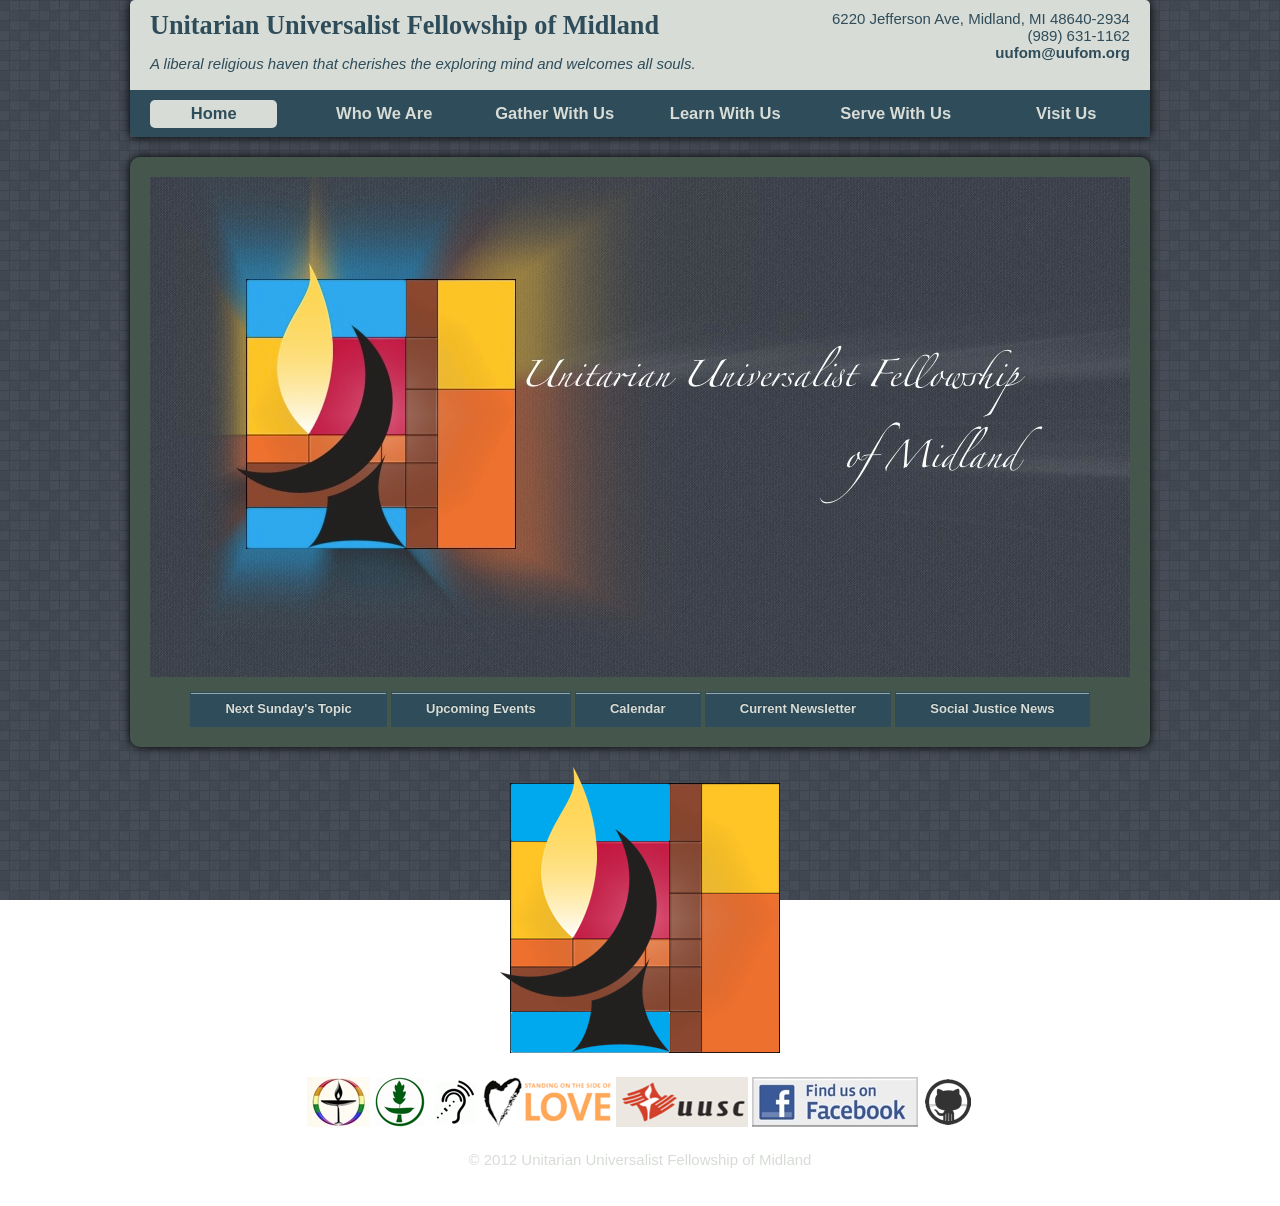
==== port/index.html @ 03acd60a "Ripped and converted to one-page site" ====
<!DOCTYPE html>
<!-- paulirish.com/2008/conditional-stylesheets-vs-css-hacks-answer-neither/ -->
<!--[if lt IE 7]> <html class="no-js lt-ie9 lt-ie8 lt-ie7" lang="en"> <![endif]-->
<!--[if IE 7]>    <html class="no-js lt-ie9 lt-ie8" lang="en"> <![endif]-->
<!--[if IE 8]>    <html class="no-js lt-ie9" lang="en"> <![endif]-->
<!--[if gt IE 8]><!--> <html lang="en"> <!--<![endif]-->
<head>
<meta charset='utf-8'>
<meta content='width=device-width' name='viewport'>
<meta content='black' name='apple-mobile-web-app-status-bar-style'>
<link href='apple-touch-icon.png' rel='apple-touch-icon'>
<link href='favicon.ico' rel='icon' type='image/ico'>
<link href="assets/application-6a38b1c3469de71d9b9dd0ee02c7af19.css" media="screen" rel="stylesheet" type="text/css" />
<meta content="authenticity_token" name="csrf-param" />
<meta content="EozUBQ9oKenYbsnqN1LlSS9lrPrXBaMMVG5ecnbb0dU=" name="csrf-token" />
<!--[if lt IE 9]>
<link href="/assets/ie-0b277492db311f9cf01be322e5eb4007.css" media="screen" rel="stylesheet" type="text/css" />
<script src="http://html5shiv.googlecode.com/svn/trunk/html5.js" type="text/javascript"></script>
<![endif]-->
<!--[if IE]>
<style>
  /*<![CDATA[*/
    .timer { display: none !important; }
      div.caption { background:transparent; filter:progid:DXImageTransform.Microsoft.gradient(startColorstr=#99000000,endColorstr=#99000000);zoom: 1; }
  /*]]>*/
</style>
<![endif]-->
</head>
<body>
<div class='container shadowed'>
<div class='row header'>
<div class='seven columns left-justified'>
<h1>Unitarian Universalist Fellowship of Midland</h1>
<p><em>A liberal religious haven that cherishes the exploring mind and
welcomes all souls.</em></p>
</div>
<div class='five columns right-justified'>
<p>6220 Jefferson Ave, Midland, MI 48640-2934<br>
(989) 631-1162<br>
<a href="mailto:uufom@uufom.org">uufom@uufom.org</a></p>
</div>
</div>
<div class='row navigation'>
<div class='two columns active' id='main-cell'>
<a href='index.html#' id='main'>Home</a>
</div>
<div class='two columns' id='who-we-are-cell'>
<a href='index.html#' id='who-we-are'>Who We Are</a>
</div>
<div class='two columns' id='gather-with-us-cell'>
<a href='index.html#' id='gather-with-us'>Gather With Us</a>
</div>
<div class='two columns' id='learn-with-us-cell'>
<a href='index.html#' id='learn-with-us'>Learn With Us</a>
</div>
<div class='two columns' id='serve-with-us-cell'>
<a href='index.html#' id='serve-with-us'>Serve With Us</a>
</div>
<div class='two columns' id='visit-us-cell'>
<a href='index.html#' id='visit-us'>Visit Us</a>
</div>
</div>
</div>

<div class='container wrapper' id='main-section'>
<div class='row'>
<div class='twelve columns'>
<div id='featured'>
<img alt='uufom' src='assets/logo-creedo.jpg'>
<img alt='Gather With Us' data-caption='#gather-caption' src='assets/gather.jpg'>
<img alt='Learn With Us' data-caption='#learn-caption' src='assets/learn.jpg'>
<img alt='chalice' src='assets/chalice-scrolling.jpg'>
<img alt='Serve With Us' data-caption='#serve-caption' src='assets/serve.jpg'>
<img alt='Visit Us' data-caption='#visit-caption' src='assets/visit.jpg'>
</div>
<span class='orbit-caption' id='gather-caption'>
<p>Unitarian Universalist congregations are places where we gather to
nurture our spirits, celebrate the passage of major life events, and
build spiritual communities of support and friendship.</p>
</span>
<span class='orbit-caption' id='learn-caption'>
<p>The great end in religious instruction is not to stamp our minds
irresistibly on the young, but to stir up their own; not to make
them see with our eyes, but to look inquiringly and steadily with
their own. <em>-- William Ellery Channing</em></p>
</span>
<span class='orbit-caption' id='serve-caption'>
<p>Unitarian Universalists work within congregations to live their
principles of support, acceptance, and social responsibility.
Unitarian Universalists also reach out to the larger community and
the world to promote human rights and social justice.</p>
</span>
<span class='orbit-caption' id='visit-caption'>
<p>Unitarian Universalist congregations welcome everyone seeking
truth and meaning in their lives. We welcome everyone to visit and
experience our community of love and belief.</p>
</span>
<div class='links'>
<a href="index.html#" class="nice medium custom button" data-reveal-id="next-sunday-modal">Next Sunday&#x27;s Topic</a>
<a href="index.html#" class="nice medium custom button" data-reveal-id="upcoming-events-modal">Upcoming Events</a>
<a href="calendars" class="nice medium custom button">Calendar</a>
<a href="newsletters" class="nice medium custom button">Current Newsletter</a>
<a href="social_justice_newsletters" class="nice medium custom button">Social Justice News</a>
</div>
</div>
</div>
<div class='reveal-modal centered' id='next-sunday-modal'>
<h1>Next Sunday's Topic</h1>
</div>
<div class='reveal-modal centered' id='upcoming-events-modal'>
<h1>Upcoming Events</h1>
</div>

</div>
<div class='container wrapper' id='who-we-are-section'>
<div class='row'>
<div class='twelve columns'>
<h1>Who We Are</h1>

<p>Unitarian Universalism is a liberal religion that celebrates diversity
of belief, the value of personal religious experience, and the inherent
worth and dignity of every person.</p>
</div>
</div>
<div class='row'>
<div class='three columns'>
<dl class='tabs nice contained mobile vertical'>
<dd><a href="index.html#about-us" class="active">About Us</a></dd>
<dd><a href="index.html#our-seven-principles">Our Seven Principles</a></dd>
<dd><a href="index.html#our-minister">Our Minister</a></dd>
<dd><a href="index.html#our-mission">Our Mission</a></dd>
<dd><a href="index.html#our-core-values">Our Core Values</a></dd>
</dl>
</div>
<div class='nine columns'>
<ul class='tabs-content nice contained mobile'>
<li class='active' id='about-usTab'>
<div class='container'>
<div class='row'>
<div class='eight columns'>
<p>As Unitarian Universalists, we keep our minds open regarding the religious
questions with which people have always struggled. We believe that personal
experience, conscience, and reason should be the final authorities
in religion. In the end religious authority lies not in a book,
person, or institution, but in ourselves. Ours is a free faith, so
we will not ask anyone to subscribe to a creed.</p>

<p>We believe that human understanding of life and death, the world,
and its mysteries is never final. We celebrate unfolding truths
known to teachers, prophets, and sages throughout the ages. We
affirm the worth of all women and men and believe people should be
encouraged to think for themselves. We know people differ in their
opinions and lifestyles, and that these differences should be
honored.</p>

<p>We seek to act as a moral force in the world, believing that
ethical living is the supreme witness of religion. The ‘here and
now’ and the effects our actions will have on future generations
deeply concern us. We know that our relationships with one another,
with diverse peoples, races, and nations should be governed by
justice, equity, and compassion.</p>
</div>
<div class='four columns'>
<ul class='polaroids'>
<li>
<a href='index.html#' title=''>
<img alt='' src='assets/sign.jpg'>
</a>
</li>
</ul>
</div>
</div>
</div>
</li>
<li id='our-seven-principlesTab'>
<p>There are seven principles which Unitarian Universalist&#39;s affirm
and promote:</p>

<ul>
<li>The inherent worth and dignity of every person;</li>
<li>Justice, equity and compassion in human relations;</li>
<li>Acceptance of one another and encouragement to spiritual growth in our congregations;</li>
<li>A free and responsible search for truth and meaning;</li>
<li>The right of conscience and the use of the democratic process within our congregations and in society at large;</li>
<li>The goal of world community with peace, liberty, and justice for all;</li>
<li>Respect for the interdependent web of all existence of which we are a part.</li>
</ul>
</li>
<li id='our-ministerTab'>
<div class='container'>
<div class='row'>
<div class='eight columns'>
<p>Greetings! Let me extend to you the warmest welcome of the
Unitarian Universalist Fellowship of Midland, serving Midland, Bay
City, Saginaw, and surrounding Tri-City region. Midland is known as
‘The City of Modern Explorers,’ and we proudly represent the
progressive religious spectrum exploring the farthest reaches of
spirituality, community building, and justice seeking.</p>

<p>I was called in May 2011 and began serving as settled Minister of
this Fellowship in August 2011. My call to the ministry developed
over many years of lay leadership, serving as a youth advisor,
writing religious education curricula, and teaching Sunday school
classes at all age levels. I graduated with a Master of Divinity
from the Meadville Lombard Theological School in Chicago in 2010
after a long career in higher education administration at the
University of Pittsburgh. I completed my ministerial internship at
the Unitarian Universalist Congregation at Shelter Rock in
Manhasset NY after serving as part-time Student Minister at the
First Unitarian Church of Pittsburgh for two years.</p>

<p>Theologically, I hold the ideas of great teachers and religious
movements in high regard, including the Beatitudes of Jesus, the
Analects of Kung Fu Tse, the Five Pillars of Islam, and the
Eight-Fold Path of Buddhism. I am mystical humanist and religious
atheist, and see Unitarian Universalism as the one religion that
treasures the search for truth, defends the tools for searching,
and holds dear the seeker and the universe that is our laboratory.</p>

<p>I am also the author of the blog, <a href="http://uujeff.blogspot.com">uujeff’s muse kennel and
pizzatorium</a>, an interactive journal of reflection on the Unitarian
Universalist ministry, life…and pizza. Please feel free to visit
and share your thoughts.</p>

<p>If you would like to contact me directly, feel free to email me at
<a href="mailto:uurevjeff@gmail.com">uurevjeff@gmail.com</a>.</p>
<a href="http://youtu.be/6rbveelu7JQ" class="nice large custom button" target="_blank">Watch one of Jeff&#x27;s Sermons</a>
</div>
<div class='four columns'>
<ul class='polaroids'>
<li>
<a href='http://uujeff.blogspot.com' title=''>
<img alt='Jeff Liebmann' src='assets/jeff.jpg'>
</a>
</li>
</ul>
</div>
</div>
</div>
</li>
<li id='our-missionTab'>
<p>We are a multigenerational, liberal religious community in the
Tri-City region. We offer a beacon to the religious seeker,
supporting and nurturing the individual and collective pursuit of
spiritual fulfillment.</p>

<p>To achieve this mission, we:</p>

<ul>
<li>  Empower members, friends, and the surrounding community to think freely, live ethically, and grow spiritually through lifelong learning, as we explore our values, live the principles of Unitarian Universalism, and search for truth and meaning.</li>
<li>  Assemble in supportive and beloved community, sharing life’s joys and sorrows, and embracing all of our wondrous diversity.</li>
<li>  Gather for stimulating worship experiences and rites of passage that inspire and provide opportunities to examine, clarify, and strengthen our personal value systems.</li>
<li>  Create a more just, peaceful and sustainable world through our words of influence, constructive deeds, and engaging love.</li>
</ul>
</li>
<li id='our-core-valuesTab'>
<p>The Unitarian Universalist Fellowship of Midland is a unique
religious community – one that makes a difference in Midland and
beyond. Our Core Values define us, guide us and ensure that
everything we do is aligned with our vision. </p>

<p><strong>WE LOVE:</strong> &quot;I came looking for friendship and found a loving
community.&quot;  </p>

<p><strong>WE INSPIRE:</strong> &quot;I came questioning and I found an unfolding path of
spiritual growth and deeper meaning.&quot;  </p>

<p><strong>WE TRANSFORM:</strong> &quot;I came searching for religious education for my
children and found a place where they are nurtured, encouraged to
question, learn and act upon their beliefs – and so was I.&quot;  </p>

<p><strong>WE KINDLE HOPE:</strong> &quot;I wanted to make a difference and discovered ways
to change the world by engaging with love.&quot;</p>
</li>
</ul>
</div>
</div>

</div>
<div class='container wrapper' id='gather-with-us-section'>
<div class='row'>
<div class='twelve columns'>
<h1>Gather With Us</h1>

<p>Unitarian Universalist congregations are places where we gather to
nurture our spirits, celebrate the passage of major life events, and
build spiritual communities of support and friendship.</p>
</div>
</div>
<div class='row'>
<div class='three columns'>
<dl class='tabs nice contained mobile vertical'>
<dd><a href="index.html#the-sunday-worship-experience" class="active">The Sunday Worship Experience</a></dd>
<dd><a href="index.html#small-group-ministry">Small Group Ministry</a></dd>
<dd><a href="index.html#rites-of-passage">Rites of Passage</a></dd>
<dd><a href="index.html#social-activities">Social Activities</a></dd>
</dl>
</div>
<div class='nine columns'>
<ul class='tabs-content nice contained mobile'>
<li class='active' id='the-sunday-worship-experienceTab'>
<div class='container'>
<div class='row'>
<div class='eight columns'>
<p>We offer worship services every Sunday morning that are diverse in
focus and often form. Our minister speaks three Sundays each month.
Other Sundays may feature inspirational and spiritual services by
visiting ministers, guest speakers, members, and friends. Sermons
are a central element in Unitarian Universalist worship and may
address mystical, political, ethical, or historical topics. Often a
minister’s personal testimony will help members of the congregation
reflect honestly on their own lives.</p>

<p>Occasionally a sacramental expression - the Flower Communion in
June, a child’s dedication, or the invitation to share personal
statements - enhance our services. These special ceremonies serve
to bind us to traditions, to the generations, and to holy ideals.</p>

<p>We believe in the value of an intergenerational society and invite
our young people of all ages to participate in at least a portion
of every Sunday morning service. Child care is provided for
infants. Members and guests gather together for coffee, continued
discussion, and fellowship following the program. Our choir, sings
for at least two Sundays each month.</p>
</div>
<div class='four columns'>
<ul class='polaroids'>
<li>
<a href='index.html#' title=''>
<img alt='' src='assets/chalice.jpg'>
</a>
</li>
</ul>
</div>
</div>
</div>
</li>
<li id='small-group-ministryTab'>
<div class='container'>
<div class='row'>
<div class='eight columns'>
<p><strong>Covenant Groups</strong> nurture individuals and strengthen connections of
our members. When someone comes to a new place, it can be hard to
find friends and establish connections in the larger congregation.
Covenant Groups are smaller, more personal gatherings of members
and friends of our Fellowship. This supportive atmosphere of helps
us provide the warmth of friendship in a diverse community
committed to our Unitarian Universalist principles and encouraged
by our religious heritage. We engage actively in each other’s lives
by celebrating life’s triumphs and supporting each other in times
of challenge or need.</p>

<p>The questions and topics discussed at each Covenant Group meeting
also provide inclusive social, spiritual, and intellectual
activities for all ages, stimulating the heart and mind with
uplifting experiences, challenging issues, and exciting ideas. We
explore many diverse topics at our meetings such as friendship,
success, forgiveness, failure, what we believe and where we are
headed. Group members often choose the topics themselves. Also,
each Covenant Group completes an annual service project. This
demonstrates our Unitarian Universalist principles and provides a
voice allowing others to learn about them, while serving the needs
of the larger community.</p>

<p>The <strong>Ancient Shores Covenant of Unitarian Universalist Pagans</strong> meets
the third Sunday of each month at 12:15 p.m. at the Fellowship for
discussion of various topics related to Earth-Centered
Spirituality. Our mission is to provide opportunities for the
exploration and development of Earth-Based and Pagan spirituality.
We honor the gifts brought by all who participate of every age and
background, placing no one path before any other.</p>
</div>
<div class='four columns'>
<ul class='polaroids'>
<li>
<a href='index.html#' title=''>
<img alt='' src='assets/shells.jpg'>
</a>
</li>
</ul>
</div>
</div>
</div>
</li>
<li id='rites-of-passageTab'>
<div class='container'>
<div class='row'>
<div class='eight columns'>
<p>If you are seeking a place to join together in wedding or union, to
celebrate a birth, or remember the passing of a loved one, welcome!</p>

<p>Whatever your situation, walk of life, religion, sexual
orientation, or gender, we are honored to walk beside you in this
meaningful journey and hope to assist you with this observance of
life and love. People are often drawn to Unitarian Universalist
congregations for rites of passage for a number of reasons. Perhaps
you are not actively religious, but seek a more meaningful ceremony
than a civil one. You may be searching for a service than
recognizes and respects different religious traditions. You need
not be a member of the Fellowship to request these services,
although you may want to attend a service or otherwise familiarize
yourself with our history and traditions.</p>

<p>Our minister, Rev. Jeff Liebmann, will meet with you to design a
ceremony unique to your wishes. He can share with you a wide range
of options for your ceremony. Our Fellowship also welcomes leaders
from other faiths to attend and assist with the ceremony. Rev.
Liebmann can also answer your questions about building use fees and
rules, as well as and the fees for his services either at the
Fellowship or at a site of your choice.</p>
</div>
<div class='four columns'>
<ul class='polaroids'>
<li>
<a href='index.html#' title=''>
<img alt='Naming Ceremony' src='assets/naming-ceremony.jpg'>
</a>
</li>
</ul>
</div>
</div>
</div>
</li>
<li id='social-activitiesTab'>
<div class='container'>
<div class='row'>
<div class='eight columns'>
<p>We love to get together! Whether for an informal sharing food or
for the big annual Serendipity Auction extravaganza, we enjoy
coming together in fellowship at the Fellowship.</p>

<p>The <strong>Seekin’ Beacon Coffee House</strong> assembles on the first Saturday of
each month from 7:00 to 9:00 p.m.. Come and enjoy entertainment,
coffee, and conversation. Each month, the entertainment will be
different – from music to poetry to all open microphone
contributions.</p>

<p>Players gather for <strong>Game Night</strong> on the third Saturday of each month
at 6:00 p.m. for a potluck dinner and card, board, and other games
people bring to share. Everyone of any age is welcome to come and
enjoy great food and fun games.</p>
</div>
<div class='four columns'>
<ul class='polaroids'>
<li>
<a href='index.html#' title=''>
<img alt='Choir' src='assets/choir.jpg'>
</a>
</li>
</ul>
</div>
</div>
</div>
</li>
</ul>
</div>
</div>

</div>
<div class='container wrapper' id='learn-with-us-section'>
<div class='row'>
<div class='twelve columns'>
<h1>Learn With Us</h1>

<blockquote>
<p>The great end in religious instruction, whether in the Sunday-school or
family, is, not to stamp our minds irresistibly on the young, but to
stir up their own; not to make them see with our eyes, but to look
inquiringly and steadily with their own.</p>
</blockquote>

<p><em>William Ellery Channing</em></p>
</div>
</div>
<div class='row'>
<div class='three columns'>
<dl class='tabs nice contained mobile vertical'>
<dd><a href="index.html#children" class="active">Children</a></dd>
<dd><a href="index.html#teens">Teens</a></dd>
<dd><a href="index.html#adults">Adults</a></dd>
</dl>
</div>
<div class='nine columns'>
<ul class='tabs-content nice contained mobile'>
<li class='active' id='childrenTab'>
<div class='container'>
<div class='row'>
<div class='eight columns'>
<p>For our children and youth’s religious education program, we envision
a welcoming, safe, and exciting environment in which young people
develop a rooted Unitarian Universalist identity and sense of
community along with a personally meaningful, vibrant spirituality.</p>

<p>Our mission is to engage children and youth in fun and meaningful
activities that help them develop a positive religious identity, an
ethical approach to life, a personal spirituality, skills to live in
a world of religious diversity, and a sense of interconnectedness
with all people and the entire universe.</p>

<p>Our children learn:</p>

<ul>
<li>about their rich Unitarian Universalist heritage and its traditions;</li>
<li>about people and groups of people who have devoted their lives to
noble causes;</li>
<li>that they are unique, precious individuals;</li>
<li>that it is okay to ask questions and to think for themselves;</li>
<li>compassion and respect for all people, regardless of race,
religion, sexual orientation, or culture;</li>
<li>skills for living in community with others;</li>
<li>that the natural world is full of marvel and mystery;</li>
<li>to think critically about religious ideas and ethical decisions;
and</li>
<li>to work for peace, social justice, and eco-justice in our world.</li>
</ul>
</div>
<div class='four columns'>
<ul class='polaroids'>
<li>
<a href='index.html#' title=''>
<img alt='' src='assets/kids.jpg'>
</a>
</li>
</ul>
</div>
</div>
</div>
</li>
<li id='teensTab'>
<div class='container'>
<div class='row'>
<div class='eight columns'>
<p>Students in 7th-12th grades have opportunities to meet outside of
Sunday morning for the purposes of building spiritual community,
leadership development, outreach to the region, and involvement in
the Heartland District of the Unitarian Universalist Association,
including attending weekend youth conferences in the four-state area
of the District (Indiana, Kentucky, Michigan, and Ohio). The Youth
Group meets regularly with our minister, Rev. Jeff Liebmann, who has
many years of experience in ministry with youth and is credentialed
in Youth Spirituality through the Unitarian Universalist
Association’s Office of Youth and Young Adults.</p>

<p>The <strong>Coming of Age</strong> program for seventh and eighth graders is a rite of
passage that recognizes the transition out of childhood. We recognize
that, while our youth are not yet adults, they have reached the stage
of development where they are thinking and reasoning for themselves,
and our part is to facilitate the continuing formation of their
religious identity within a Unitarian Universalist framework. The
program has four major areas of emphasis: Mentored Learning,
Community Service, UU Identity, and Writing an Affirmation Statement.
Highlights of the year are a field trip at the end of the school year
(for which the group fundraises throughout the program), the Coming
of Age Sunday service, and the ceremonial dinner the night before.</p>

<p>The <a href="http://www.uua.org/re/owl/">Our Whole Lives</a> curricula alternate years with Coming of Age and
are based on a philosophy of comprehensive sexuality education
designed to help youth make informed and responsible decisions about
their sexual behavior. It equips them with accurate, age-appropriate
information in six subject areas: human development, relationships,
personal skills, sexual behavior, sexual health, and society and
culture. Grounded in a holistic view of sexuality, the program helps
youth clarify their values, build skills, and understand the
physical, spiritual, emotional, social, and political aspects of
sexuality. It promotes sexual and emotional health in our communities
and fosters meaningful dialogue among peers, partners, families, and
friends. The curricula’s approach speaks to the needs of today’s
youth and helps prepare them for a meaningful tomorrow. The program
is taught by specially trained facilitators. Parent orientation is
included.</p>
</div>
<div class='four columns'>
<ul class='polaroids'>
<li>
<a href='index.html#' title=''>
<img alt='' src='assets/float.jpg'>
</a>
</li>
</ul>
</div>
</div>
</div>
</li>
<li id='adultsTab'>
<div class='container'>
<div class='row'>
<div class='eight columns'>
<p>We offer a wide range of adult enrichment opportunities during the
week, from one-time information discussions, to multi-session classes
on subjects of theology, ethics, and social justice, as well as basic
introductions to Unitarian Universalism.</p>

<p><strong>Sunday Forum</strong> meets some Sunday mornings from 9:15 to 10:15 a.m.
This is a discussion group open to anyone on a drop-in basis. No
sign-up is required. Topics range from social issues and advocacy
efforts to self-help and health. The Sunday Forum may feature a local
expert or work as an open discussion facilitated by a member
interested in the particular subject.</p>

<p>The <strong>New UU Program</strong> offers a three-session introduction to
Unitarian Universalism and to our Fellowship. The program is designed
for new members, for those who may be thinking about becoming
members, or those who are just interested in learning more about us.
Often, becoming part of a church community is a slow, random affair,
fraught with moments of loneliness and uncertainty. This program is
designed to capitalize on the energy and excitement new members bring
to our congregations and to reduce the moment of awkwardness new
members may feel as they begin to become actively involved in church
life.</p>

<p><strong>Adult Enrichment</strong> may include traditional Unitarian
Universalist curricula, such as <em>Our Chosen Faith</em>, or <em>Building Your
Own Theology</em>. Classes may also include instruction on everything from
Tai Chi to ethical eating.</p>
</div>
<div class='four columns'>
<ul class='polaroids'>
<li>
<a href='index.html#' title=''>
<img alt='' src='assets/adults.jpg'>
</a>
</li>
</ul>
</div>
</div>
</div>
</li>
</ul>
</div>
</div>

</div>
<div class='container wrapper' id='serve-with-us-section'>
<div class='row'>
<div class='twelve columns'>
<h1>Serve With Us</h1>

<p>Unitarian Universalists work within congregations to live their
principles of support, acceptance, and social responsibility. Unitarian
Universalists also reach out to the larger community and the world to
promote human rights and social justice.</p>
</div>
</div>
<div class='row'>
<div class='three columns'>
<dl class='tabs nice contained mobile vertical'>
<dd><a href="index.html#locally" class="active">Locally</a></dd>
<dd><a href="index.html#globallyTab">Globally</a></dd>
</dl>
</div>
<div class='nine columns'>
<ul class='tabs-content nice contained mobile'>
<li class='active' id='locallyTab'>
<p>The <strong>Pastoral Care Team</strong> organizes practical help for
members and friends who are in crisis. Team members are a presence
for these needing emotional support. They share in moments of joy,
celebration, and sorrow, and assist people in finding community
resources. Pastoral Care members make visits to homes and
hospitals, communicate joys and sorrows through the Fellowship
newsletter, and provide confidential, nonjudgmental, empathetic
listening and support.</p>

<p>The <strong>Social Justice Ministry Team</strong> provides a congregational forum
for the address of social justice issues. The team identifies social
justice issues, providing information on issues and initiating action
within our congregation and the greater community.</p>

<p>On May 20, 2001, after a year of study and discussion, our Fellowship
passed a resolution to become a
<a href="http://www.uua.org/lgbt/welcoming/index.shtml">Welcoming Congregation</a>,
joining a nationwide Unitarian Universalist Association program to
end discrimination against gay, lesbian, bisexual and transgender
people. This means that we affirm and include people of all sexual
orientations in our Fellowship. This affirmation of bisexual, gay,
lesbian and transgender experience flows naturally from the Unitarian
Universalist belief in the inherent worth and dignity of every
person.</p>

<p>In October 2004, the Fellowship acquired <strong>Green Sanctuary</strong> status,
demonstrating our dedication to living out the our Seventh Principle
of “affirming and promoting respect for the interdependent web of all
existence” through the celebration and protection of the environment.
The <a href="http://www.uua.org/environment/sanctuary/index.shtml">Green Sanctuary Program</a>
provides a framework for congregational study and reflection, with
the goals of:</p>

<ul>
<li>building awareness of societal environmental issues;</li>
<li>generating commitment for personal lifestyle changes;</li>
<li>motivate us to community action on environmental issues;</li>
<li>building connections between spiritual practice and environmental consciousness; and</li>
<li>building awareness of and rectifying environmental injustices.</li>
</ul>
<ul class='polaroids'>
<li>
<a href='index.html#' title=''>
<img alt='' src='assets/occupy1.jpg'>
</a>
</li>
<li>
<a href='index.html#' title=''>
<img alt='' src='assets/occupy2.jpg'>
</a>
</li>
<li>
<a href='index.html#' title=''>
<img alt='' src='assets/occupy3.jpg'>
</a>
</li>
</ul>
</li>
<li id='globally'>
<span id="globallyTab"></span>
<p>The Fellowship actively participates in the work of the
<a href="http://www.uusc.org/shareuuscvideo">Unitarian Universalist Service Committee (UUSC)</a>,
which advances human rights and social justice around the world,
partnering with those who confront unjust power structures and
mobilizing to challenge oppressive policies. The UUSC envisions a
world free from oppression and injustice, where all can realize their
full human rights.</p>

<p><a href="http://www.standingonthesideoflove.org/about/">Standing on the Side of Love</a>
is a public advocacy campaign that seeks to harness love’s power to
stop oppression. It is sponsored by the Unitarian Universalist
Association and actively supported by the Fellowship. The Standing on
the Side of Love campaign elevates compassionate religious voices to
influence public attitudes and public policy. Through community
activism, social networking, and media outreach, people across the
nation are equipped to counter fear and make love real in the world.</p>

<p>As a member congregation of the Unitarian Universalist Association,
we regularly engage in discussing Study Action Issues and creating
Statements of Conscience, coordinated through the
<a href="http://www.uua.org/uuagovernance/committees/csw/index.shtml">Commission on Social Witness</a>.
Recent statements have addressed peacemaking, ethical eating, and
immigration as a moral issue.</p>
</li>
</ul>
</div>
</div>

</div>
<div class='container wrapper' id='visit-us-section'>
<div class='row'>
<div class='twelve columns'>
<h1>Visit Us</h1>

<p>Unitarian Universalist congregations welcome everyone seeking truth
and meaning in their lives.  We welcome everyone to visit and
experience our community of love and belief.</p>
<ul class='polaroids'>
<li>
<a href='index.html#' title=''>
<img alt='' src='assets/grounds1.jpg'>
</a>
</li>
<li>
<a href='index.html#' title=''>
<img alt='' src='assets/grounds2.jpg'>
</a>
</li>
<li>
<a href='index.html#' title=''>
<img alt='' src='assets/grounds3.jpg'>
</a>
</li>
<li>
<a href='index.html#' title=''>
<img alt='' src='assets/grounds4.jpg'>
</a>
</li>
</ul>
</div>
</div>
<div class='row'>
<div class='twelve columns'>
<p>These are some frequently asked questions from people new to the
Fellowship.</p>

<p><strong><em>What makes Unitarian Universalists different?</em></strong></p>

<p>Our openness. We don&#39;t claim to have answers to life&#39;s mysteries.
Instead, our challenge is to discover life&#39;s meaning for ourselves. But
none of us is alone in this task. We help each other in many ways,
including sharing our discoveries and our questions. And we have fun at
the same time!</p>

<p><strong><em>What do those who attend like about the Fellowship?</em></strong></p>

<p>Our members value our community and the free sharing of ideas and
feelings. This is a place of comfort for people whose spirituality
doesn&#39;t always fit within the confines of traditional religion, or within
any religion. We are gentle with each other, and respect each others&#39;
ways.</p>

<p><strong><em>What is the religious background of your attendees?</em></strong></p>

<p>Our Fellowship is a haven for people of many religious backgrounds and
beliefs. Some of our members were raised in another faith, but found they
couldn&#39;t accept the beliefs they were expected to adopt. Other members
are not religious in the conventional sense; some do not believe in
conventional notions of god. However, we are all interested in meaning,
in morality, in the larger questions of life. Here, we can talk about
deep issues without fear of censure.</p>

<p><strong><em>What can I expect to experience in a typical service?</em></strong></p>

<p>We sing, share readings, meditate, and pray. Our sermons cover a wide
range of topics and styles. On a given Sunday morning, you may hear about
history or the environment, Buddhism or humanist philosophy, the Bible,
or a recent news event. Sermons will inform and inspire, evoke emotion,
and comfort you from the challenges of everyday struggles.</p>

<p><strong><em>Is everyone really welcome?</em></strong></p>

<p>Absolutely. One of our central beliefs is respect for everyone. Whether
black or white, gay or straight, Christian or atheist...it doesn&#39;t
matter. The only people who find it difficult to fit in are those who are
certain that their way is the only right way, and demand that others
follow suit.</p>

<p><strong><em>When are services?</em></strong></p>

<p>From 10:30 to 11:30 a.m. on Sunday. We have coffee and light refreshments
afterward, so plan on staying a little later to get to know us.</p>

<p><strong><em>Where are services?</em></strong></p>

<p><a href="http://maps.google.com/maps/place?q=uufom+midland&amp;hl=en&amp;cid=1658144316834856307">6220 Jefferson Ave, Midland, MI 48640-2934</a></p>

<p><strong><em>Is there a dress code?</em></strong></p>

<p>Dress is casual. Jeans and a casual shirt are fine. Some people dress
more formally, so you can too, if you like.</p>

<p><strong><em>Can I bring my children?</em></strong></p>

<p>Of course! We would love to meet them!</p>

<p><strong><em>Will there be a &quot;hard sell?&quot;</em></strong></p>

<p>Not at all. Our way of thinking is about free choice. The right of
personal conscience is one of our basic principles.</p>

<p><strong><em>Should I put money in the collection basket?</em></strong></p>

<p>That&#39;s up to you. You can add a few dollars if you want, or nothing at
all. First-time visitors are encouraged to be our guest.</p>
</div>
</div>

</div>

<div class='container footer'>
<div class='row'>
<div class='twelve columns'>
<img src='assets/logo.png'>
</div>
</div>
<div class='row'>
<div class='twelve columns'>
<a href='http://www.uua.org/lgbt/welcoming/index.shtml'>
<img src='assets/welcoming_congregation.jpg'>
</a>
<a href='http://www.uua.org/environment/sanctuary/index.shtml'>
<img src='assets/green_sanctuary.png'>
</a>
<img src='assets/listen.png'>
<a href='http://www.standingonthesideoflove.org/'>
<img src='assets/standing.png'>
</a>
<a href='http://www.uusc.org/'>
<img src='assets/uusc.png'>
</a>
<a href='http://www.facebook.com/UUFoM'>
<img src='assets/facebook.jpg'>
</a>
<a href='http://github.com/uufom/uufom'>
<img src='assets/github.png'>
</a>
</div>
</div>
<div class='row'>
<div class='twelve columns'>
<p>&copy; 2012 Unitarian Universalist Fellowship of Midland</p>
</div>
</div>
</div>

<script src="assets/application-4527a16c6ad9f35da6f79754821bd920.js" type="text/javascript"></script>
</body>
---- port/assets/application-6a38b1c3469de71d9b9dd0ee02c7af19.css ----
html,body,div,span,applet,object,iframe,h1,h2,h3,h4,h5,h6,p,blockquote,pre,a,abbr,acronym,address,big,cite,code,del,dfn,em,img,ins,kbd,q,s,samp,small,strike,strong,sub,sup,tt,var,b,u,i,center,dl,dt,dd,ol,ul,li,fieldset,form,label,legend,table,caption,tbody,tfoot,thead,tr,th,td,article,aside,canvas,details,embed,figure,figcaption,footer,header,hgroup,menu,nav,output,ruby,section,summary,time,mark,audio,video{margin:0;padding:0;border:0;font:inherit;vertical-align:baseline}html{font-size:62.5%}article,aside,details,figcaption,figure,footer,header,hgroup,menu,nav,section{display:block}body{line-height:1}ol,ul{list-style:none}blockquote,q{quotes:none}blockquote:before,blockquote:after,q:before,q:after{content:'';content:none}table{border-collapse:collapse;border-spacing:0}body{background:#fff;font-family:"Helvetica Neue","HelveticaNeue",Helvetica,Arial,"Lucida Grande",sans-serif;font-size:13px;line-height:18px;color:#555;position:relative;-webkit-font-smoothing:antialiased}a{color:#2a85e8;text-decoration:none;line-height:inherit}a:hover{color:#11639d}a:focus{color:#cc4714;outline:none}p a,p a:visited{line-height:inherit}ul,ol{margin-bottom:18px}ul{list-style:disc inside}ol{list-style:decimal}ol,ul.square,ul.circle,ul.disc{margin-left:30px}ul.square{list-style:square outside}ul.circle{list-style:circle outside}ul.disc{list-style:disc outside}li{margin-bottom:12px}ul.large li{line-height:21px}table{background:#fff;-moz-border-radius:3px;-webkit-border-radius:3px;border-radius:3px;margin:0 0 18px;border:1px solid #ddd}table thead,table tfoot{background:#f5f5f5}table thead tr th,table tfoot tr th,table tbody tr td,table tr td,table tfoot tr td{font-size:12px;line-height:18px;text-align:left}table thead tr th,table tfoot tr td{padding:8px 10px 9px;font-size:14px;font-weight:bold;color:#222}table thead tr th:first-child,table tfoot tr td:first-child{border-left:none}table thead tr th:last-child,table tfoot tr td:last-child{border-right:none}table tbody tr.even,table tbody tr.alt{background:#f9f9f9}table tbody tr:nth-child(even){background:#f9f9f9}table tbody tr td{color:#333;padding:9px 10px;vertical-align:top;border:none}.left{float:left}.right{float:right}.hide{display:none}.highlight{background:#ff0}h1,h2,h3,h4,h5,h6{color:#181818;font-weight:bold;line-height:1.25}h1 a,h2 a,h3 a,h4 a,h5 a,h6 a{font-weight:inherit}h1{font-size:46px;font-size:4.6rem;margin-bottom:12px}h2{font-size:35px;font-size:3.5rem;margin-bottom:9px}h3{font-size:28px;font-size:2.8rem;margin-bottom:9px}h4{font-size:21px;font-size:2.1rem;margin-bottom:3px}h5{font-size:18px;font-size:1.8rem;font-weight:normal;margin-bottom:3px}h6{font-size:15px;font-size:1.5rem;font-weight:normal}.subheader{color:#777;font-weight:300;margin-bottom:24px}p{line-height:17px;margin:0 0 18px}p img{margin:0}p.lead{font-size:18px;font-size:1.8rem;line-height:24px}em,i{font-style:italic;line-height:inherit}strong,b{font-weight:bold;line-height:inherit}small{font-size:60%;line-height:inherit}h1 small,h2 small,h3 small,h4 small,h5 small{color:#777}blockquote,blockquote p{line-height:20px;color:#777}blockquote{margin:0 0 18px;padding:9px 20px 0 19px;border-left:1px solid #ddd}blockquote cite{display:block;font-size:12px;font-size:1.2rem;color:#555}blockquote cite:before{content:"\2014 \0020"}blockquote cite a,blockquote cite a:visited{color:#555}hr{border:solid #ddd;border-width:1px 0 0;clear:both;margin:12px 0 18px;height:0}abbr,acronym{text-transform:uppercase;font-size:90%;color:#222;border-bottom:1px solid #ddd;cursor:help}abbr{text-transform:none}.print-only{display:none !important}@media print{*{background:transparent !important;color:#000 !important;text-shadow:none !important;filter:none !important;-ms-filter:none !important}p a,p a:visited{color:#444 !important;text-decoration:underline}p a[href]:after{content:" (" attr(href) ")"}abbr[title]:after{content:" (" attr(title) ")"}.ir a:after,a[href^="javascript:"]:after,a[href^="#"]:after{content:""}pre,blockquote{border:1px solid #999;page-break-inside:avoid}thead{display:table-header-group}tr,img{page-break-inside:avoid}@page{margin:0.5cm}p,h2,h3{orphans:3;widows:3}h2,h3{page-break-after:avoid}.hide-on-print{display:none !important}.print-only{display:block !important}}.container{padding:0 20px}.row{width:100%;max-width:980px;min-width:727px;margin:0 auto}.row .row{min-width:0}.column,.columns{margin-left:4.4%;float:left;min-height:1px;position:relative}.column:first-child,.columns:first-child{margin-left:0}.row .one.columns{width:4.3%}.row .two.columns{width:13%}.row .three.columns{width:21.68%}.row .four.columns{width:30.37%}.row .five.columns{width:39.1%}.row .six.columns{width:47.8%}.row .seven.columns{width:56.5%}.row .eight.columns{width:65.2%}.row .nine.columns{width:73.9%}.row .ten.columns{width:82.6%}.row .eleven.columns{width:91.3%}.row .twelve.columns{width:100%}.row .offset-by-one{margin-left:13.1%}.row .offset-by-two{margin-left:21.8%}.row .offset-by-three{margin-left:30.5%}.row .offset-by-four{margin-left:39.2%}.row .offset-by-five{margin-left:47.9%}.row .offset-by-six{margin-left:56.6%}.row .offset-by-seven{margin-left:65.3%}.row .offset-by-eight{margin-left:74.0%}.row .offset-by-nine{margin-left:82.7%}.row .offset-by-ten{margin-left:91.4%}.row .centered{float:none;margin:0 auto}.row .offset-by-one:first-child{margin-left:8.7%}.row .offset-by-two:first-child{margin-left:17.4%}.row .offset-by-three:first-child{margin-left:26.1%}.row .offset-by-four:first-child{margin-left:34.8%}.row .offset-by-five:first-child{margin-left:43.5%}.row .offset-by-six:first-child{margin-left:52.2%}.row .offset-by-seven:first-child{margin-left:60.9%}.row .offset-by-eight:first-child{margin-left:69.6%}.row .offset-by-nine:first-child{margin-left:78.3%}.row .offset-by-ten:first-child{margin-left:87%}.row .offset-by-eleven:first-child{margin-left:95.7%}.push-two{left:17.4%}.push-three{left:26.1%}.push-four{left:34.8%}.push-five{left:43.5%}.push-six{left:52.2%}.push-seven{left:60.9%}.push-eight{left:69.6%}.push-nine{left:78.3%}.push-ten{left:87%}.pull-two{right:17.4%}.pull-three{right:26.1%}.pull-four{right:34.8%}.pull-five{right:43.5%}.pull-six{right:52.2%}.pull-seven{right:60.9%}.pull-eight{right:69.6%}.pull-nine{right:78.3%}.pull-ten{right:87%}img,object,embed{max-width:100%;height:auto}img{-ms-interpolation-mode:bicubic}.row:before,.row:after,.clearfix:before,.clearfix:after{content:"";display:table}.row:after,.clearfix:after{clear:both}.row,.clearfix{zoom:1}.block-grid{display:block;overflow:hidden}.block-grid>li{display:block;height:auto;float:left}.block-grid.two-up{margin-left:-4%}.block-grid.two-up>li{margin-left:4%;width:46%}.block-grid.three-up{margin-left:-2%}.block-grid.three-up>li{margin-left:2%;width:31.3%}.block-grid.four-up{margin-left:-2%}.block-grid.four-up>li{margin-left:2%;width:23%}.block-grid.five-up{margin-left:-1.5%}.block-grid.five-up>li{margin-left:1.5%;width:18.5%}.button{background:#00a6fc;display:inline-block;text-align:center;padding:9px 34px 11px;color:#fff;text-decoration:none;font-weight:bold;line-height:1;font-family:"Helvetica Neue","Helvetica",Arial,Verdana,sans-serif;position:relative;cursor:pointer;border:none}input[type=submit].button{-webkit-appearance:none}.button.nice{background:#00a6fc url(../assets/misc/button-gloss.png) repeat-x 0 -34px;-moz-box-shadow:inset 0 1px 0 rgba(255,255,255,0.5);-webkit-box-shadow:inset 0 1px 0 rgba(255,255,255,0.5);text-shadow:0 -1px 1px rgba(0,0,0,0.28);background:#00a6fc url(../assets/misc/button-gloss.png) repeat-x 0 -34px,-moz-linear-gradient(top, rgba(255,255,255,0.4) 0%, transparent 100%);background:#00a6fc url(../assets/misc/button-gloss.png) repeat-x 0 -34px,-webkit-gradient(linear, left top, left bottom, color-stop(0%, rgba(255,255,255,0.4)), color-stop(100%, transparent));border:1px solid #0593dc;-webkit-transition:background-color 0.15s ease-in-out;-moz-transition:background-color 0.15s ease-in-out;-o-transition:background-color 0.15s ease-in-out}.button.radius{-moz-border-radius:3px;-webkit-border-radius:3px;border-radius:3px}.button.round{-moz-border-radius:1000px;-webkit-border-radius:1000px;border-radius:1000px}.button.full-width{width:100%;padding-left:0 !important;padding-right:0 !important;text-align:center}.button.left-align{text-align:left;text-indent:12px}.small.button{font-size:11px;padding:8px 20px 10px;width:auto}.medium.button{font-size:13px;width:auto}.large.button{font-size:18px;padding:11px 48px 13px;width:auto}.nice.small.button{background-position:0 -36px}.nice.large.button{background-position:0 -30px}.blue.button{background-color:#00a6fc}.red.button{background-color:#e91c21}.white.button{background-color:#e9e9e9;color:#333}.black.button{background-color:#141414}.nice.blue.button{border:1px solid #0593dc}.nice.red.button{border:1px solid #b90b0b}.nice.white.button{border:1px solid #cacaca;text-shadow:none !important}.nice.black.button{border:1px solid #000}.button:hover,.button:focus{background-color:#0192dd;color:#fff}.blue.button:hover,.blue.button:focus{background-color:#0192dd}.red.button:hover,.red.button:focus{background-color:#d01217}.white.button:hover,.white.button:focus{background-color:#dadada;color:#333}.black.button:hover,.black.button:focus{background-color:#000}.button.disabled,.button[disabled]{opacity:0.6;cursor:default}div.alert-box{display:block;padding:6px 7px;font-weight:bold;font-size:13px;background:#eee;border:1px solid rgba(0,0,0,0.1);margin-bottom:12px;border-radius:3px;-webkit-border-radius:3px;-moz-border-radius:3px;text-shadow:0 1px rgba(255,255,255,0.9);position:relative}.alert-box.success{background-color:#7fae00;color:#fff;text-shadow:0 -1px rgba(0,0,0,0.3)}.alert-box.warning{background-color:#c08c00;color:#fff;text-shadow:0 -1px rgba(0,0,0,0.3)}.alert-box.error{background-color:#c00000;color:#fff;text-shadow:0 -1px rgba(0,0,0,0.3)}.alert-box a.close{color:#000;position:absolute;right:4px;top:0;font-size:18px;opacity:0.2;padding:4px}.alert-box a.close:hover,.alert-box a.close:focus{opacity:0.4}dl.tabs{display:block;margin:0 0 20px 0;padding:0;height:30px;border-bottom:solid 1px #ddd}dl.tabs dt{display:block;width:auto;height:30px;padding:0 9px 0 20px;line-height:30px;float:left;color:#999;font-size:11px;text-transform:uppercase;cursor:default}dl.tabs dt:first-child{padding:0 9px 0 0}dl.tabs dd{display:block;width:auto;height:30px;padding:0;float:left}dl.tabs dd a{display:block;width:auto;height:29px;padding:0 9px;line-height:30px;border:solid 1px #ddd;margin:0 -1px 0 0;color:#555;background:#eee}dl.tabs dd a.active{background:#fff;border-width:1px 1px 0 1px;height:30px}.nice.tabs{border-bottom:solid 1px #eee;margin:0 0 30px 0;height:43px}.nice.tabs dd a{padding:7px 18px 9px;font-size:15px;font-size:1.5rem;color:#555555;background:none;border:none}.nice.tabs dd a.active{font-weight:bold;color:#333;background:#fff;border-left:1px solid #eee;border-right:1px solid #eee;border-top:3px solid #00a6fc;margin:0 10px;position:relative;top:-5px}.nice.tabs dd:first-child a.active{margin-left:0}dl.tabs.vertical{height:auto}dl.tabs.vertical dt,dl.tabs.vertical dd,dl.nice.tabs.vertical dt,dl.nice.tabs.vertical dd{float:none;height:auto}dl.tabs.vertical dd a{display:block;width:auto;height:auto;padding:15px 20px;line-height:1;border:solid 0 #ccc;border-width:1px 1px 0;margin:0;color:#555;background:#eee;font-size:15px;font-size:1.5rem}dl.tabs.vertical dd a.active{height:auto;margin:0;border-width:1px 0 0;background:#fff}.nice.tabs.vertical{border-bottom:solid 1px #eee;height:auto}.nice.tabs.vertical dd a{padding:15px 20px;border:none;border-left:1px solid #eee;border-right:1px solid #eee;border-top:1px solid #eee;background:#fff}.nice.tabs.vertical dd a.active{border:none;background:#00a6fc;color:#fff;margin:0;position:static;top:0;height:auto}.nice.tabs.vertical dd:first-child a.active{margin:0}ul.tabs-content{margin:0;display:block}ul.tabs-content>li{display:none}ul.tabs-content>li.active{display:block}dl.contained,dl.nice.contained{margin-bottom:0}dl.contained.tabs dd a{padding:0 14px}dl.nice.contained.tabs dd a{padding:7px 18px 9px}ul.contained.tabs-content{padding:0}ul.contained.tabs-content>li{padding:20px;border:solid 0 #ddd;border-width:1px 1px 1px 1px}ul.nice.contained.tabs-content>li{border-color:#eee}ul.pagination{display:block;height:24px;margin-left:-5px}ul.pagination li{float:left;display:block;height:24px;color:#999;font-size:15px;margin-left:5px}ul.pagination li a{display:block;padding:6px 7px 4px;color:#555}ul.pagination li.current a,ul.pagination li:hover a,ul.pagination li a:focus{border-bottom:solid 2px #00a6fc;color:#141414}ul.pagination li.unavailable a{cursor:default;color:#999}ul.pagination li.unavailable:hover a,ul.pagination li.unavailable a:focus{border-bottom:none}ul.nice,ol.nice{list-style:none;margin:0}ul.nice li,ol.nice li{padding-left:13px;position:relative}ul.nice li span.bullet,ol.nice li span.number{position:absolute;left:0;top:0;color:#ccc}div.panel{padding:20px 20px 2px 20px;background:#efefef;background:-moz-linear-gradient(top, #fff 0%, #f4f4f4 100%);background:-webkit-gradient(linear, left top, left bottom, color-stop(0%, #fff), color-stop(100%, #f4f4f4));filter:progid:DXImageTransform.Microsoft.gradient(startColorstr='#FFFFFF', endColorstr='#F4F4F4',GradientType=0 );box-shadow:0 2px 5px rgba(0,0,0,0.15);-webkit-box-shadow:0 2px 5px rgba(0,0,0,0.15);-moz-box-shadow:0 2px 5px rgba(0,0,0,0.25);margin:0 0 20px 0}.nav-bar{height:45px;background:#fff;margin-top:20px;border:1px solid #ddd}.nav-bar>li{float:left;display:block;position:relative;padding:0;margin:0;border-right:1px solid #ddd;line-height:45px}.nav-bar>li>a{position:relative;font-size:14px;padding:0 20px;display:block;text-decoration:none;font-size:15px;font-size:1.5rem}.nav-bar>li>input{margin:0 16px}.nav-bar>li ul{margin-bottom:0}.nav-bar>li li{line-height:1.3}.nav-bar>li.has-flyout>a{padding-right:36px}.nav-bar>li.has-flyout>a:after{content:"";width:0;height:0;border-left:4px solid transparent;border-right:4px solid transparent;border-top:4px solid #2a85e8;display:block;position:absolute;right:18px;bottom:20px}.nav-bar>li:hover>a{color:#141414;z-index:2}.nav-bar>li:hover>a:after{border-top-color:#141414}.flyout{background:#fff;margin:0;padding:20px;border:1px solid #ddd;position:absolute;top:45px;left:-1px;width:400px;z-index:10}.flyout.small{width:200px}.flyout.large{width:600px}.flyout.right{left:auto;right:0}.flyout p:last-child{margin-bottom:0}.nav-bar>li .flyout{display:none}.nav-bar>li:hover .flyout{display:block}.flex-video{position:relative;padding-top:25px;padding-bottom:67.5%;height:0;margin-bottom:16px;overflow:hidden}.flex-video.widescreen{padding-bottom:57.25%}.flex-video.vimeo{padding-top:0}.flex-video iframe,.flex-video object,.flex-video embed{position:absolute;top:0;left:0;width:100%;height:100%}ul.vcard{display:inline-block;margin:0 0 12px 0;border:1px solid #ddd;padding:10px}ul.vcard li{margin:0;display:block}ul.vcard li.fn{font-weight:bold;font-size:15px;font-size:1.5rem}p.vevent span.summary{font-weight:bold}p.vevent abbr{cursor:default;text-decoration:none;font-weight:bold;border:none;padding:0 1px}form{margin:0 0 18px}form label{display:block;font-size:13px;line-height:18px;cursor:pointer;margin-bottom:9px}input.input-text,textarea{border-right:1px solid #bbb;border-bottom:1px solid #bbb}input.input-text,textarea,select{display:block;margin-bottom:9px}label+input.input-text,label+textarea,label+select,label+div.dropdown,select+div.dropdown{margin-top:-9px}input.input-text,textarea{font-size:13px;padding:4px 3px 2px;background:#fff}input.input-text:focus,textarea:focus{outline:none !important}input.input-text.oversize,textarea.oversize{font-size:18px !important;padding:4px 5px !important}input.input-text:focus,textarea:focus{background:#f9f9f9}input.placeholder,textarea.placeholder{color:#888}input.input-text,textarea{width:254px}input.small,textarea.small{width:134px}input.medium,textarea.medium{width:254px}input.large,textarea.large{width:434px}form fieldset{padding:9px 9px 2px 9px;border:solid 1px #ddd;margin:18px 0}.form-field input[type=radio],div.form-field input[type=checkbox]{display:inline;width:auto;margin-bottom:0}.form-field.error input,input.input-text.red{border-color:#C00000;background-color:rgba(255,0,0,0.15)}.form-field.error label,label.red{color:#C00000}.form-field.error small,small.error{margin-top:-6px;display:block;margin-bottom:9px;font-size:11px;color:#C00000;width:260px}.small+small.error{width:140px}.medium+small.error{width:260px}.large+small.error{width:440px}form.nice div.form-field input,form.nice input.input-text,form.nice textarea{border:solid 1px #bbb;border-radius:2px;-webkit-border-radius:2px;-moz-border-radius:2px}form.nice div.form-field input,form.nice input.input-text,form.nice textarea{font-size:13px;padding:6px 3px 4px;outline:none !important;background:url(../assets/misc/input-bg.png) #fff}form.nice div.form-field input:focus,form.nice input.input-text:focus,form.nice textarea:focus{background-color:#f9f9f9}form.nice fieldset{border-radius:3px;-webkit-border-radius:3px;-moz-border-radius:3px}form.nice div.form-field input[type=radio],form.nice div.form-field input[type=checkbox]{display:inline;width:auto;margin-bottom:0}form.nice div.form-field.error small,form.nice small.error{padding:6px 4px;border:solid 0 #c00000;border-width:0 1px 1px 1px;margin-top:-10px;background:#C00000;color:#fff;font-size:12px;font-weight:bold;border-bottom-left-radius:2px;border-bottom-right-radius:2px;-webkit-border-bottom-left-radius:2px;-webkit-border-bottom-right-radius:2px;-moz-border-radius-bottomleft:2px;-moz-border-radius-bottomright:2px}form.nice div.form-field.error .small+small,form.nice .small+small.error{width:132px}form.nice div.form-field.error .medium+small,form.nice .medium+small.error{width:252px}form.nice div.form-field.error .large+small,form.nice .large+small.error{width:432px}form.custom span.custom{display:inline-block;width:14px;height:14px;position:relative;top:2px;border:solid 1px #ccc;background:url(../assets/misc/custom-form-sprites.png) 0 0 no-repeat}form.custom span.custom.radio{border-radius:7px;-webkit-border-radius:7px;-moz-border-radius:7px}form.custom span.custom.radio.checked{background-position:0 -14px}form.custom span.custom.checkbox.checked{background-position:0 -28px}form.custom div.custom.dropdown{position:relative;display:inline-block;width:auto;height:28px;margin-bottom:9px}form.custom div.custom.dropdown a.current{display:block;width:auto;line-height:26px;padding:0 38px 0 6px;border:solid 1px #ddd;color:#141414}form.custom div.custom.dropdown a.selector{position:absolute;width:26px;height:26px;display:block;background:url(../assets/misc/custom-form-sprites.png) -14px 0 no-repeat;right:0;top:0;border:solid 1px #ddd}form.custom div.custom.dropdown:hover a.selector,form.custom div.custom.dropdown.open a.selector{background-position:-14px -26px}form.custom div.custom.dropdown ul{position:absolute;width:auto;display:none;margin:0;left:0;top:27px;margin:0;padding:0;background:rgba(255,255,255,0.9);border:solid 1px #ddd;z-index:10}form.custom div.custom.dropdown ul li{cursor:pointer;padding:3px 38px 3px 6px;margin:0;white-space:nowrap}form.custom div.custom.dropdown ul li.selected{background:url(../assets/misc/custom-form-sprites.png) right -52px no-repeat}form.custom div.custom.dropdown ul li:hover{background-color:#2a85e8;color:#fff}form.custom div.custom.dropdown ul li.selected:hover{background:url(../assets/misc/custom-form-sprites.png) #2a85e8 right -78px no-repeat}form.custom div.custom.dropdown ul.show{display:block}form.custom div.custom.dropdown.open ul{display:block}#caseStudies{width:1000px;height:210px;background:#fff url("../assets/orbit/loading.gif") no-repeat center center;overflow:hidden}#caseStudies>img,#caseStudies>div,#caseStudies>a{display:none}div.orbit-wrapper{width:1px;height:1px;position:relative}div.orbit{width:1px;height:1px;position:relative;overflow:hidden}div.orbit.with-bullets{margin-bottom:40px}div.orbit>img{position:absolute;top:0;left:0}div.orbit>a{border:none;position:absolute;top:0;left:0;line-height:0;display:none}.orbit>div{position:absolute;top:0;left:0;width:100%;height:100%}div.timer{width:40px;height:40px;overflow:hidden;position:absolute;top:10px;right:10px;opacity:.6;cursor:pointer;z-index:1001}span.rotator{display:block;width:40px;height:40px;position:absolute;top:0;left:-20px;background:url(../assets/orbit/rotator-black.png) no-repeat;z-index:3}span.mask{display:block;width:20px;height:40px;position:absolute;top:0;right:0;z-index:2;overflow:hidden}span.rotator.move{left:0}span.mask.move{width:40px;left:0;background:url(../assets/orbit/timer-black.png) repeat 0 0}span.pause{display:block;width:40px;height:40px;position:absolute;top:0;left:0;background:url(../assets/orbit/pause-black.png) no-repeat;z-index:4;opacity:0}span.pause.active{background:url(../assets/orbit/pause-black.png) no-repeat 0 -40px}div.timer:hover span.pause,span.pause.active{opacity:1}.orbit-caption{display:none;font-family:"HelveticaNeue","Helvetica-Neue",Helvetica,Arial,sans-serif}.orbit-wrapper .orbit-caption{background:#000;background:rgba(0,0,0,0.6);z-index:1000;color:#fff;text-align:center;padding:7px 0;font-size:1.1em;position:absolute;right:0;bottom:0;width:100%}div.slider-nav{display:block}div.slider-nav span{width:78px;height:100px;text-indent:-9999px;position:absolute;z-index:1000;top:50%;margin-top:-50px;cursor:pointer}div.slider-nav span.right{background:url(../assets/orbit/right-arrow.png);right:0}div.slider-nav span.left{background:url(../assets/orbit/left-arrow.png);left:0}.orbit-bullets{position:absolute;z-index:1000;list-style:none;bottom:-40px;left:50%;margin-left:-50px;padding:0}.orbit-bullets li{float:left;margin-left:5px;cursor:pointer;color:#999;text-indent:-9999px;background:url(../assets/orbit/bullets.jpg) no-repeat 4px 0;width:13px;height:12px;overflow:hidden}.orbit-bullets li.active{color:#222;background-position:-8px 0}.orbit-bullets li.has-thumb{background:none;width:100px;height:75px}.orbit-bullets li.active.has-thumb{background-position:0 0;border-top:2px solid #000}.orbit .fluid-placeholder{visibility:hidden;position:static;display:block;width:100%}.orbit,.orbit-wrapper{width:100% !important}.orbit-bullets{position:absolute;z-index:1000;list-style:none;bottom:-50px;left:50%;margin-left:-50px;padding:0}.orbit-bullets li{float:left;margin-left:5px;cursor:pointer;color:#999;text-indent:-9999px;background:url(../assets/orbit/bullets.jpg) no-repeat 4px 0;width:13px;height:12px;overflow:hidden}.orbit-bullets li.has-thumb{background:none;width:100px;height:75px}.orbit-bullets li.active{color:#222;background-position:-8px 0}.orbit-bullets li.active.has-thumb{background-position:0 0;border-top:2px solid #000}.reveal-modal-bg{position:fixed;height:100%;width:100%;background:#000;z-index:2000;display:none;top:0;left:0}.reveal-modal{visibility:hidden;top:100px;left:50%;margin-left:-300px;width:520px;background:#eee url(../assets/misc/modal-gloss.png) no-repeat -200px -80px;position:absolute;z-index:2001;padding:30px 40px 34px;-moz-border-radius:5px;-webkit-border-radius:5px;border-radius:5px;-moz-box-shadow:0 0 10px rgba(0,0,0,0.4);-webkit-box-shadow:0 0 10px rgba(0,0,0,0.4);box-shadow:0 0 10px rgba(0,0,0,0.4)}.reveal-modal.small{width:200px;margin-left:-140px}.reveal-modal.medium{width:400px;margin-left:-240px}.reveal-modal.large{width:600px;margin-left:-340px}.reveal-modal.xlarge{width:800px;margin-left:-440px}.reveal-modal .close-reveal-modal{font-size:22px;line-height:.5;position:absolute;top:8px;right:11px;color:#aaa;text-shadow:0 -1px 1px rbga(0, 0, 0, 0.6);font-weight:bold;cursor:pointer}.reveal-modal .row{min-width:0}@media handheld, only screen and (device-width: 768px), (device-width: 800px){.reveal-modal-bg{position:absolute}.reveal-modal,.reveal-modal.small,.reveal-modal.medium,.reveal-modal.large,.reveal-modal.xlarge{width:60%;top:30%;left:15%;margin-left:0;padding:5%;height:auto}}@media handheld, only screen and (max-width: 767px){.reveal-modal-bg{position:absolute}.reveal-modal,.reveal-modal.small,.reveal-modal.medium,.reveal-modal.large,.reveal-modal.xlarge{width:80%;top:15%;left:5%;margin-left:0;padding:5%;height:auto}}@media handheld, only screen and (max-width: 767px){h1{font-size:32px;font-size:3.2rem;line-height:1.3}h2{font-size:28px;font-size:2.8rem;line-height:1.3}h3{font-size:21px;font-size:2.1rem;line-height:1.3}h4{font-size:18px;font-size:1.8rem;line-height:1.2}h5{font-size:16px;font-size:1.6rem;line-height:1.2}h6{font-size:15px;font-size:1.5rem;line-height:1.2}body,p{font-size:15px;font-size:1.5rem;line-height:1.4}}@media only screen and (max-width: 767px){body{-webkit-text-size-adjust:none;-ms-text-size-adjust:none;width:100%;min-width:0;margin-left:0;margin-right:0;padding-left:0;padding-right:0}.container{min-width:0;margin-left:0;margin-right:0}.row{width:100%;min-width:0;margin-left:0;margin-right:0}.row .row .column,.row .row .columns{padding:0}.column,.columns{width:auto !important;float:none;margin-left:0;margin-right:0}.column:last-child,.columns:last-child{margin-right:0}.offset-by-one,.offset-by-two,.offset-by-three,.offset-by-four,.offset-by-five,.offset-by-six,.offset-by-seven,.offset-by-eight,.offset-by-nine,.offset-by-ten,.offset-by-eleven,.centered{margin-left:0 !important}.push-two,.push-three,.push-four,.push-five,.push-six,.push-seven,.push-eight,.push-nine,.push-ten{left:auto}.pull-two,.pull-three,.pull-four,.pull-five,.pull-six,.pull-seven,.pull-eight,.pull-nine,.pull-ten{right:auto}.row .phone-one.column:first-child,.row .phone-two.column:first-child,.row .phone-three.column:first-child,.row .phone-four.column:first-child,.row .phone-one.columns:first-child,.row .phone-two.columns:first-child,.row .phone-three.columns:first-child,.row .phone-four.columns:first-child{margin-left:0}.row .phone-one.column,.row .phone-two.column,.row .phone-three.column,.row .phone-four.column,.row .phone-one.columns,.row .phone-two.columns,.row .phone-three.columns,.row .phone-four.columns{margin-left:4.4%;float:left;min-height:1px;position:relative;padding:0}.row .phone-one.columns{width:21.68% !important}.row .phone-two.columns{width:47.8% !important}.row .phone-three.columns{width:73.9% !important}.row .phone-four.columns{width:100% !important}.row .columns.push-one-phone{left:26.08%}.row .columns.push-two-phone{left:52.2%}.row .columns.push-three-phone{left:78.3%}.row .columns.pull-one-phone{right:26.08%}.row .columns.pull-two-phone{right:52.2%}.row .columns.pull-three-phone{right:78.3%}}@media only screen and (max-width: 767px){.block-grid.mobile{margin-left:0}.block-grid.mobile li{float:none;width:100%;margin-left:0}}.show-on-phones{display:none !important}.show-on-tablets{display:none !important}.show-on-desktops{display:block !important}.hide-on-phones{display:block !important}.hide-on-tablets{display:block !important}.hide-on-desktops{display:none !important}@media only screen and (max-device-width: 800px), only screen and (device-width: 1024px) and (device-height: 600px), only screen and (width: 1280px) and (orientation: landscape), only screen and (device-width: 800px){.hide-on-phones{display:block !important}.hide-on-tablets{display:none !important}.hide-on-desktops{display:block !important}.show-on-phones{display:none !important}.show-on-tablets{display:block !important}.show-on-desktops{display:none !important}}@media only screen and (max-width: 767px){.hide-on-phones{display:none !important}.hide-on-tablets{display:block !important}.hide-on-desktops{display:block !important}.show-on-phones{display:block !important}.show-on-tablets{display:none !important}.show-on-desktops{display:none !important}}table.show-on-desktops{display:table !important}table.hide-on-phones{display:table !important}table.hide-on-tablets{display:table !important}@media only screen and (max-device-width: 800px), only screen and (device-width: 1024px) and (device-height: 600px), only screen and (width: 1280px) and (orientation: landscape), only screen and (device-width: 800px){table.hide-on-phones{display:block !important}table.hide-on-desktops{display:block !important}table.show-on-tablets{display:block !important}}@media only screen and (max-width: 767px){table.hide-on-tablets{display:block !important}table.hide-on-desktops{display:block !important}table.show-on-phones{display:block !important}}@media only screen and (max-width: 767px){div.form-field input,div.form-field input.small,div.form-field input.medium,div.form-field input.large,div.form-field input.oversize,input.input-text,input.input-text.oversize,textarea,form.nice div.form-field input,form.nice div.form-field input.oversize,form.nice input.input-text,form.nice input.input-text.oversize,form.nice textarea{display:block;width:96%;padding:6px 2% 4px;font-size:18px}form.nice div.form-field input,form.nice div.form-field input.oversize,form.nice input.input-text,form.nice input.input-text.oversize,form.nice textarea{-webkit-border-radius:2px;-moz-border-radius:2px;border-radius:2px}form.nice div.form-field.error small,form.nice small.error{padding:6px 2%;display:block}form.nice div.form-field.error .small+small,form.nice .small+.error{width:auto}form.nice div.form-field.error .medium+small,form.nice .medium+.error{width:auto}form.nice div.form-field.error .large+small,form.nice .large+.error{width:auto}}@media only screen and (max-width: 767px){.button{display:block}button.button{width:100%;padding-left:0;padding-right:0}}@media only screen and (max-width: 767px){dl.tabs.mobile,dl.nice.tabs.mobile{width:auto;margin:20px -20px 40px;height:auto}dl.tabs.mobile dt,dl.tabs.mobile dd,dl.nice.tabs.mobile dt,dl.nice.tabs.mobile dd{float:none;height:auto}dl.tabs.mobile dd a{display:block;width:auto;height:auto;padding:18px 20px;line-height:1;border:solid 0 #ccc;border-width:1px 0 0;margin:0;color:#555;background:#eee;font-size:15px;font-size:1.5rem}dl.tabs.mobile dd a.active{height:auto;margin:0;border-width:1px 0 0}.nice.tabs.mobile{border-bottom:solid 1px #ccc;height:auto}.nice.tabs.mobile dd a{padding:18px 20px;border:none;border-left:none;border-right:none;border-top:1px solid #ccc;background:#fff}.nice.tabs.mobile dd a.active{border:none;background:#00a6fc;color:#fff;margin:0;position:static;top:0;height:auto}.nice.tabs.mobile dd:first-child a.active{margin:0}dl.contained.mobile,dl.nice.contained.mobile{margin-bottom:0}dl.contained.tabs.mobile dd a{padding:18px 20px}dl.nice.contained.tabs.mobile dd a{padding:18px 20px}}@media only screen and (max-width: 767px){.nav-bar{height:auto}.nav-bar>li{float:none;display:block;border-right:none}.nav-bar>li>a{text-align:left;border-top:1px solid #ddd;border-right:none}.nav-bar>li:first-child>a{border-top:none}.nav-bar>li.has-flyout>a:after{content:"";width:0;height:0;border-left:4px solid transparent;border-right:4px solid transparent;border-top:4px solid #2a85e8;display:block}.nav-bar>li:hover>a{font-weight:bold}.nav-bar>li:hover ul{position:relative}.flyout{position:relative;width:auto;top:auto;margin-right:-2px;border-width:1px 1px 0px 1px}.flyout.right{float:none;right:auto;left:-1px}.flyout.small,.flyout.large{width:auto}.flyout p:last-child{margin-bottom:18px}}@media only screen and (max-device-width: 800px), only screen and (device-width: 1024px) and (device-height: 600px), only screen and (width: 1280px) and (orientation: landscape), only screen and (device-width: 800px), only screen and (max-width: 767px){.video{padding-top:0}}ul.polaroids{width:970px;margin:0 0 18px -30px}ul.polaroids li{display:inline}ul.polaroids a{background:#fff;display:inline;float:left;margin:0 0 27px 30px;width:auto;padding:10px 10px 15px;text-align:center;font-family:"Marker Felt",sans-serif;text-decoration:none;color:#333;font-size:18px;-webkit-box-shadow:0 3px 6px rgba(0,0,0,0.25);-moz-box-shadow:0 3px 6px rgba(0,0,0,0.25);-webkit-transition:-webkit-transform 0.15s linear}ul.polaroids img{display:block;width:190px;margin-bottom:12px}ul.polaroids a:after{content:attr(title)}ul.polaroids li a:hover{-webkit-transform:scale(2);-moz-transform:scale(1.25);-webkit-box-shadow:0 3px 6px rgba(0,0,0,0.5);-moz-box-shadow:0 3px 6px rgba(0,0,0,0.5);position:relative;z-index:5}table{color:#000}body{background:url("../assets/background.png") repeat fixed;color:#d7dcd6;font-size:1.5em}.container{color:#d7dcd6}.container a{font-weight:bold;color:#86b5ad}.container a:hover{color:#86b5ad}.container a:visited{color:#86b5ad}.container h1,.container h2,.container h3,.container h4,.container h5,.container h6{color:#d7dcd6}.container blockquote,.container blockquote p{color:#d7dcd6}.left-justified{text-align:left}.right-justified{text-align:right}.centered{text-align:center}.shadowed{-moz-box-shadow:#000 0px 0px 10px 0;-webkit-box-shadow:#000 0px 0px 10px 0;-o-box-shadow:#000 0px 0px 10px 0;box-shadow:#000 0px 0px 10px 0;width:100%;max-width:1020px;min-width:767px;margin:0 auto;margin-bottom:20px;padding:0}.hidden{display:none}.header{-moz-border-top-left-radius:5px;-webkit-border-top-left-radius:5px;-o-border-top-left-radius:5px;-ms-border-top-left-radius:5px;-khtml-border-top-left-radius:5px;border-top-left-radius:5px;-moz-border-top-right-radius:5px;-webkit-border-top-right-radius:5px;-o-border-top-right-radius:5px;-ms-border-top-right-radius:5px;-khtml-border-top-right-radius:5px;border-top-right-radius:5px;background:#d7dcd6;color:#2f4c5a;padding:10px 20px 0px 20px;margin:0}.header h1{font-family:Palatino;font-size:1.75em;color:#2f4c5a}.header a{color:#2f4c5a}.header a:hover,.header a:visited{color:#2f4c5a}.navigation{-moz-border-bottom-left-radius:5px;-webkit-border-bottom-left-radius:5px;-o-border-bottom-left-radius:5px;-ms-border-bottom-left-radius:5px;-khtml-border-bottom-left-radius:5px;border-bottom-left-radius:5px;-moz-border-bottom-right-radius:5px;-webkit-border-bottom-right-radius:5px;-o-border-bottom-right-radius:5px;-ms-border-bottom-right-radius:5px;-khtml-border-bottom-right-radius:5px;border-bottom-right-radius:5px;font-size:1.1em;height:2.25em;background:#2f4c5a;color:#d7dcd6;vertical-align:middle;padding:10px 20px 0px 20px;text-align:center;margin:0;font-weight:bold}.navigation .columns{padding-top:4px;padding-bottom:6px}.navigation .columns.active{background:#d7dcd6;-moz-border-radius:5px;-webkit-border-radius:5px;-o-border-radius:5px;-ms-border-radius:5px;-khtml-border-radius:5px;border-radius:5px}.navigation .columns.active a,.navigation .columns.active a:visited{color:#2f4c5a}.navigation .columns.active a:hover,.navigation .columns.active a:visited:hover{color:#2f4c5a}.navigation a,.navigation a:visited{color:#d7dcd6}.navigation a:hover,.navigation a:visited:hover{color:#86b5ad}.wrapper{padding-top:20px;padding-bottom:20px;-moz-border-radius:10px;-webkit-border-radius:10px;-o-border-radius:10px;-ms-border-radius:10px;-khtml-border-radius:10px;border-radius:10px;-moz-box-shadow:#000 0px 0px 10px 0;-webkit-box-shadow:#000 0px 0px 10px 0;-o-box-shadow:#000 0px 0px 10px 0;box-shadow:#000 0px 0px 10px 0;background:#45574d;width:100%;max-width:980px;min-width:727px;margin:0 auto;margin-bottom:20px}.footer{text-align:center;color:#d7dcd6}.footer .row{margin-bottom:20px}.nice.tabs.vertical dd a{background:#d7dcd6}.nice.tabs.vertical dd a.active{color:#d7dcd6;background:#2f4c5a}.custom.button{background-color:#2f4c5a}.custom.button:hover,.custom.button:focus{background-color:#d7dcd6}.nice.custom.button{color:#d7dcd6;border:1px solid #2f4c5a}.nice.custom.button:hover,.nice.custom.button:focus{color:#2f4c5a}.links{margin-top:1em;text-align:center}.reveal-modal{background-color:#45574d}.reveal-modal h1{font-size:1.5em;color:#d7dcd6}.reveal-modal h2{font-size:1.25em}.reveal-modal h3{font-size:1em}
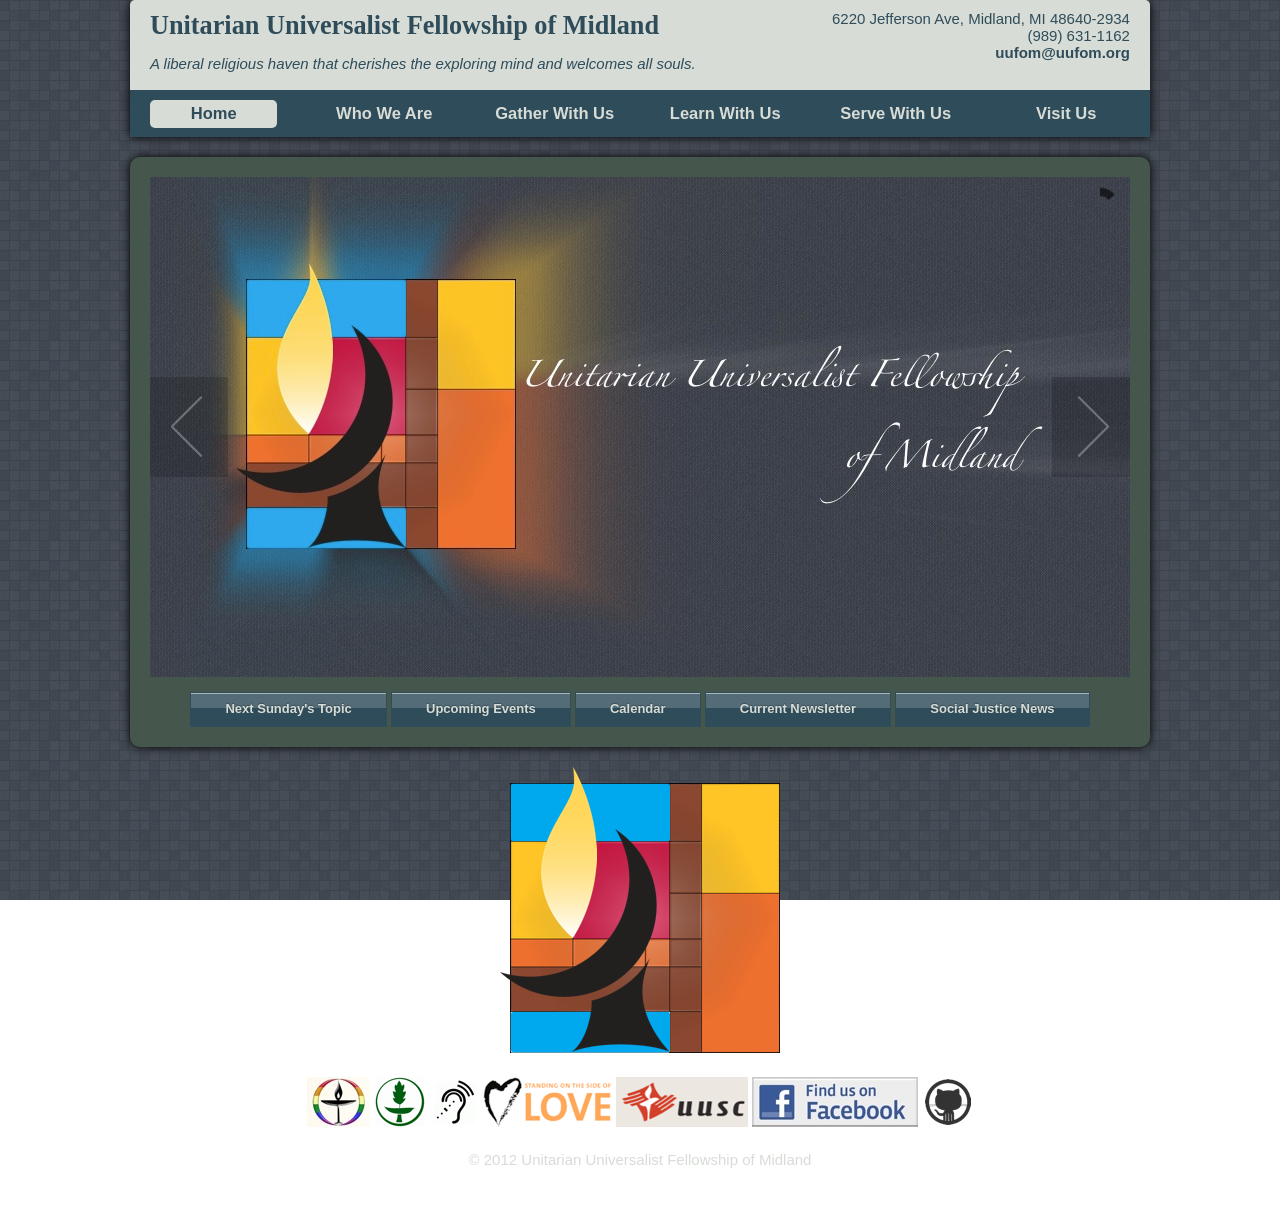
==== commit 3ae5661d: "links, bg?" ====
--- a/port/index.html
+++ b/port/index.html
@@ -12,9 +12,9 @@
 <link href='favicon.ico' rel='icon' type='image/ico'>
 <link href="assets/application-6a38b1c3469de71d9b9dd0ee02c7af19.css" media="screen" rel="stylesheet" type="text/css" />
 <meta content="authenticity_token" name="csrf-param" />
-<meta content="EozUBQ9oKenYbsnqN1LlSS9lrPrXBaMMVG5ecnbb0dU=" name="csrf-token" />
+<meta content="Vf01kYjCbHVFZZ/h1RF+x0uPoV8W06fW87A4x6fLcPo=" name="csrf-token" />
 <!--[if lt IE 9]>
-<link href="/assets/ie-0b277492db311f9cf01be322e5eb4007.css" media="screen" rel="stylesheet" type="text/css" />
+<link href="assets/ie-0b277492db311f9cf01be322e5eb4007.css" media="screen" rel="stylesheet" type="text/css" />
 <script src="http://html5shiv.googlecode.com/svn/trunk/html5.js" type="text/javascript"></script>
 <![endif]-->
 <!--[if IE]>
@@ -42,22 +42,22 @@
 </div>
 <div class='row navigation'>
 <div class='two columns active' id='main-cell'>
-<a href='index.html#' id='main'>Home</a>
+<a href='#' id='main'>Home</a>
 </div>
 <div class='two columns' id='who-we-are-cell'>
-<a href='index.html#' id='who-we-are'>Who We Are</a>
+<a href='#' id='who-we-are'>Who We Are</a>
 </div>
 <div class='two columns' id='gather-with-us-cell'>
-<a href='index.html#' id='gather-with-us'>Gather With Us</a>
+<a href='#' id='gather-with-us'>Gather With Us</a>
 </div>
 <div class='two columns' id='learn-with-us-cell'>
-<a href='index.html#' id='learn-with-us'>Learn With Us</a>
+<a href='#' id='learn-with-us'>Learn With Us</a>
 </div>
 <div class='two columns' id='serve-with-us-cell'>
-<a href='index.html#' id='serve-with-us'>Serve With Us</a>
+<a href='#' id='serve-with-us'>Serve With Us</a>
 </div>
 <div class='two columns' id='visit-us-cell'>
-<a href='index.html#' id='visit-us'>Visit Us</a>
+<a href='#' id='visit-us'>Visit Us</a>
 </div>
 </div>
 </div>
@@ -96,8 +96,8 @@
 experience our community of love and belief.</p>
 </span>
 <div class='links'>
-<a href="index.html#" class="nice medium custom button" data-reveal-id="next-sunday-modal">Next Sunday&#x27;s Topic</a>
-<a href="index.html#" class="nice medium custom button" data-reveal-id="upcoming-events-modal">Upcoming Events</a>
+<a href="#" class="nice medium custom button" data-reveal-id="next-sunday-modal">Next Sunday&#x27;s Topic</a>
+<a href="#" class="nice medium custom button" data-reveal-id="upcoming-events-modal">Upcoming Events</a>
 <a href="calendars" class="nice medium custom button">Calendar</a>
 <a href="newsletters" class="nice medium custom button">Current Newsletter</a>
 <a href="social_justice_newsletters" class="nice medium custom button">Social Justice News</a>
@@ -125,11 +125,11 @@
 <div class='row'>
 <div class='three columns'>
 <dl class='tabs nice contained mobile vertical'>
-<dd><a href="index.html#about-us" class="active">About Us</a></dd>
-<dd><a href="index.html#our-seven-principles">Our Seven Principles</a></dd>
-<dd><a href="index.html#our-minister">Our Minister</a></dd>
-<dd><a href="index.html#our-mission">Our Mission</a></dd>
-<dd><a href="index.html#our-core-values">Our Core Values</a></dd>
+<dd><a href="#about-us" class="active">About Us</a></dd>
+<dd><a href="#our-seven-principles">Our Seven Principles</a></dd>
+<dd><a href="#our-minister">Our Minister</a></dd>
+<dd><a href="#our-mission">Our Mission</a></dd>
+<dd><a href="#our-core-values">Our Core Values</a></dd>
 </dl>
 </div>
 <div class='nine columns'>
@@ -163,7 +163,7 @@
 <div class='four columns'>
 <ul class='polaroids'>
 <li>
-<a href='index.html#' title=''>
+<a href='#' title=''>
 <img alt='' src='assets/sign.jpg'>
 </a>
 </li>
@@ -290,10 +290,10 @@
 <div class='row'>
 <div class='three columns'>
 <dl class='tabs nice contained mobile vertical'>
-<dd><a href="index.html#the-sunday-worship-experience" class="active">The Sunday Worship Experience</a></dd>
-<dd><a href="index.html#small-group-ministry">Small Group Ministry</a></dd>
-<dd><a href="index.html#rites-of-passage">Rites of Passage</a></dd>
-<dd><a href="index.html#social-activities">Social Activities</a></dd>
+<dd><a href="#the-sunday-worship-experience" class="active">The Sunday Worship Experience</a></dd>
+<dd><a href="#small-group-ministry">Small Group Ministry</a></dd>
+<dd><a href="#rites-of-passage">Rites of Passage</a></dd>
+<dd><a href="#social-activities">Social Activities</a></dd>
 </dl>
 </div>
 <div class='nine columns'>
@@ -326,7 +326,7 @@
 <div class='four columns'>
 <ul class='polaroids'>
 <li>
-<a href='index.html#' title=''>
+<a href='#' title=''>
 <img alt='' src='assets/chalice.jpg'>
 </a>
 </li>
@@ -373,7 +373,7 @@
 <div class='four columns'>
 <ul class='polaroids'>
 <li>
-<a href='index.html#' title=''>
+<a href='#' title=''>
 <img alt='' src='assets/shells.jpg'>
 </a>
 </li>
@@ -412,7 +412,7 @@
 <div class='four columns'>
 <ul class='polaroids'>
 <li>
-<a href='index.html#' title=''>
+<a href='#' title=''>
 <img alt='Naming Ceremony' src='assets/naming-ceremony.jpg'>
 </a>
 </li>
@@ -443,7 +443,7 @@
 <div class='four columns'>
 <ul class='polaroids'>
 <li>
-<a href='index.html#' title=''>
+<a href='#' title=''>
 <img alt='Choir' src='assets/choir.jpg'>
 </a>
 </li>
@@ -475,9 +475,9 @@
 <div class='row'>
 <div class='three columns'>
 <dl class='tabs nice contained mobile vertical'>
-<dd><a href="index.html#children" class="active">Children</a></dd>
-<dd><a href="index.html#teens">Teens</a></dd>
-<dd><a href="index.html#adults">Adults</a></dd>
+<dd><a href="#children" class="active">Children</a></dd>
+<dd><a href="#teens">Teens</a></dd>
+<dd><a href="#adults">Adults</a></dd>
 </dl>
 </div>
 <div class='nine columns'>
@@ -517,7 +517,7 @@
 <div class='four columns'>
 <ul class='polaroids'>
 <li>
-<a href='index.html#' title=''>
+<a href='#' title=''>
 <img alt='' src='assets/kids.jpg'>
 </a>
 </li>
@@ -572,7 +572,7 @@
 <div class='four columns'>
 <ul class='polaroids'>
 <li>
-<a href='index.html#' title=''>
+<a href='#' title=''>
 <img alt='' src='assets/float.jpg'>
 </a>
 </li>
@@ -616,7 +616,7 @@
 <div class='four columns'>
 <ul class='polaroids'>
 <li>
-<a href='index.html#' title=''>
+<a href='#' title=''>
 <img alt='' src='assets/adults.jpg'>
 </a>
 </li>
@@ -644,8 +644,8 @@
 <div class='row'>
 <div class='three columns'>
 <dl class='tabs nice contained mobile vertical'>
-<dd><a href="index.html#locally" class="active">Locally</a></dd>
-<dd><a href="index.html#globallyTab">Globally</a></dd>
+<dd><a href="#locally" class="active">Locally</a></dd>
+<dd><a href="#globally">Globally</a></dd>
 </dl>
 </div>
 <div class='nine columns'>
@@ -693,24 +693,23 @@
 </ul>
 <ul class='polaroids'>
 <li>
-<a href='index.html#' title=''>
+<a href='#' title=''>
 <img alt='' src='assets/occupy1.jpg'>
 </a>
 </li>
 <li>
-<a href='index.html#' title=''>
+<a href='#' title=''>
 <img alt='' src='assets/occupy2.jpg'>
 </a>
 </li>
 <li>
-<a href='index.html#' title=''>
+<a href='#' title=''>
 <img alt='' src='assets/occupy3.jpg'>
 </a>
 </li>
 </ul>
 </li>
-<li id='globally'>
-<span id="globallyTab"></span>
+<li id='globallyTab'>
 <p>The Fellowship actively participates in the work of the
 <a href="http://www.uusc.org/shareuuscvideo">Unitarian Universalist Service Committee (UUSC)</a>,
 which advances human rights and social justice around the world,
@@ -750,22 +749,22 @@
 experience our community of love and belief.</p>
 <ul class='polaroids'>
 <li>
-<a href='index.html#' title=''>
+<a href='#' title=''>
 <img alt='' src='assets/grounds1.jpg'>
 </a>
 </li>
 <li>
-<a href='index.html#' title=''>
+<a href='#' title=''>
 <img alt='' src='assets/grounds2.jpg'>
 </a>
 </li>
 <li>
-<a href='index.html#' title=''>
+<a href='#' title=''>
 <img alt='' src='assets/grounds3.jpg'>
 </a>
 </li>
 <li>
-<a href='index.html#' title=''>
+<a href='#' title=''>
 <img alt='' src='assets/grounds4.jpg'>
 </a>
 </li>
